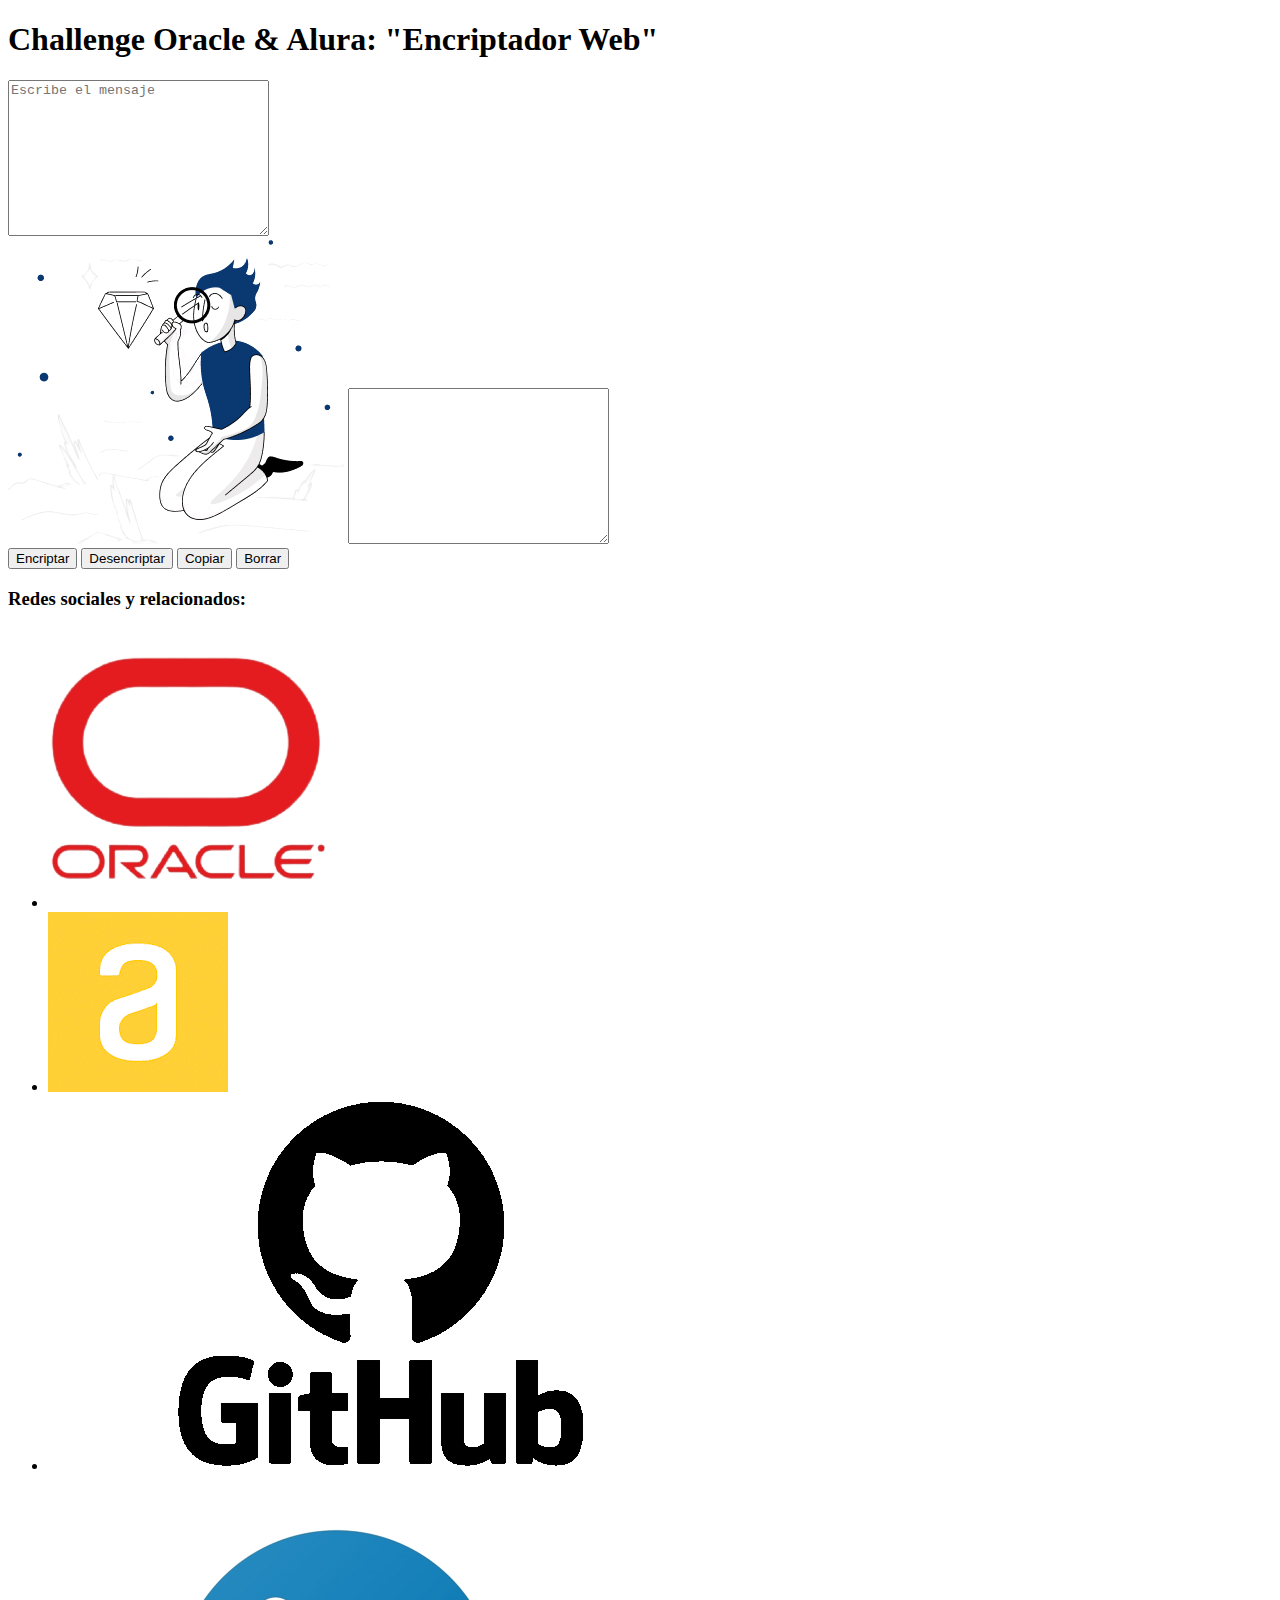
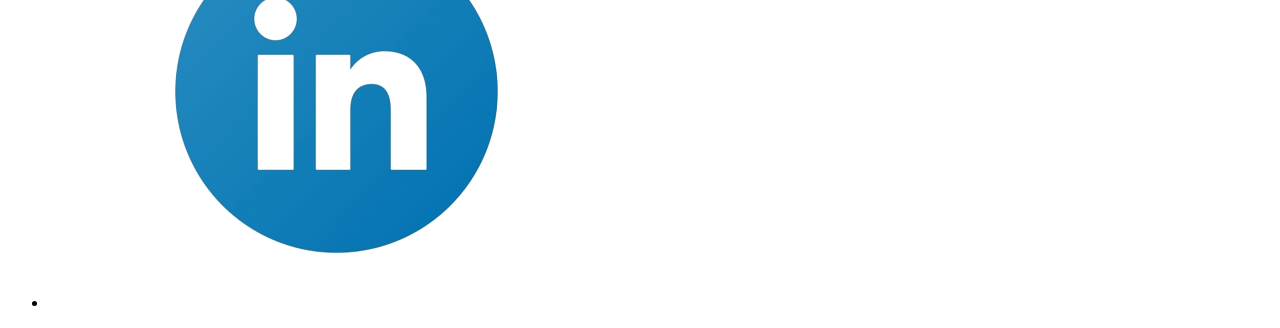
==== index.html @ 7056fb89 "Terminado?" ====
<!DOCTYPE html>
<html lang="es">

<head>
    <meta charset="UTF-8">
    <meta http-equiv="X-UA-Compatible" content="IE=edge">
    <meta name="viewport" content="width=device-width, initial-scale=1.0">
    <title>Encriptador Web Challenge</title>
    <link rel="stylesheet" href="./Css/estilos.css">
</head>

<body>

    <header>

        <h1 class="h1"> Challenge Oracle & Alura: "Encriptador Web"</h1>

    </header>

    <div class="contenedor">

        <div class="encriptar">

            <textarea name="texto-a-encriptar" id="encriptar-text" class="encriptar-text" cols="30" rows="10"
                placeholder="Escribe el mensaje" ></textarea>
        </div>

        <div class=" encriptado">
            <img src="./Img/Muñeco.png" alt="Placeholder" class="placeholder-image" id="placeholder-image">
            <textarea name="texto-desencriptado" id="encriptado-text" cols="30" rows="10" readonly="true"
                class="encriptado-text"></textarea>
        </div>

    </div>

    <div class="boton-container">
        <button class="boton" id="encriptar" onclick="codificarTexto()"> Encriptar </button>

        <button class=" boton" id="desencriptar" onclick="decodificarTexto()"> Desencriptar </button>

        <button class="boton" id="copiar" onclick="copyText()"> Copiar </button>

        <button class="boton" id="borrar" onclick="borrarTexto()"> Borrar </button>
    </div>

    <footer>

        <h3 font-size="15px" class="h3">Redes sociales y relacionados:</h3>

        <div class="icon-container">
            <ul>
                <li><a href="https://www.oracle.com/"><img src="./Img/Oracle-icon.png" class="icon"></a></li>
                <li><a href="https://www.alura.com/"> <img src="./Img/Alura-icon.png" class="icon"> </a> </li>
                <li><a href="https://github.com/SergioMainJG"><img src="./Img/Github-icon.png" class="icon"></a> </li>
                <li><a href="https://www.linkedin.com/in/arce-roldán-sergio-elías/"><img src="./Img/Linkdn-icon.png"
                            class="icon">
                    </a>
                </li>
            </ul>
        </div>
    </footer>



</body>

<script src="./JS/codificador.js"></script>
<script src="./JS/decodificador.js"></script>
<script src="./JS/copiar.js"></script>
<script src="./JS/borrar.js"></script>
<script src="./JS/validaciones.js"></script>

</html>
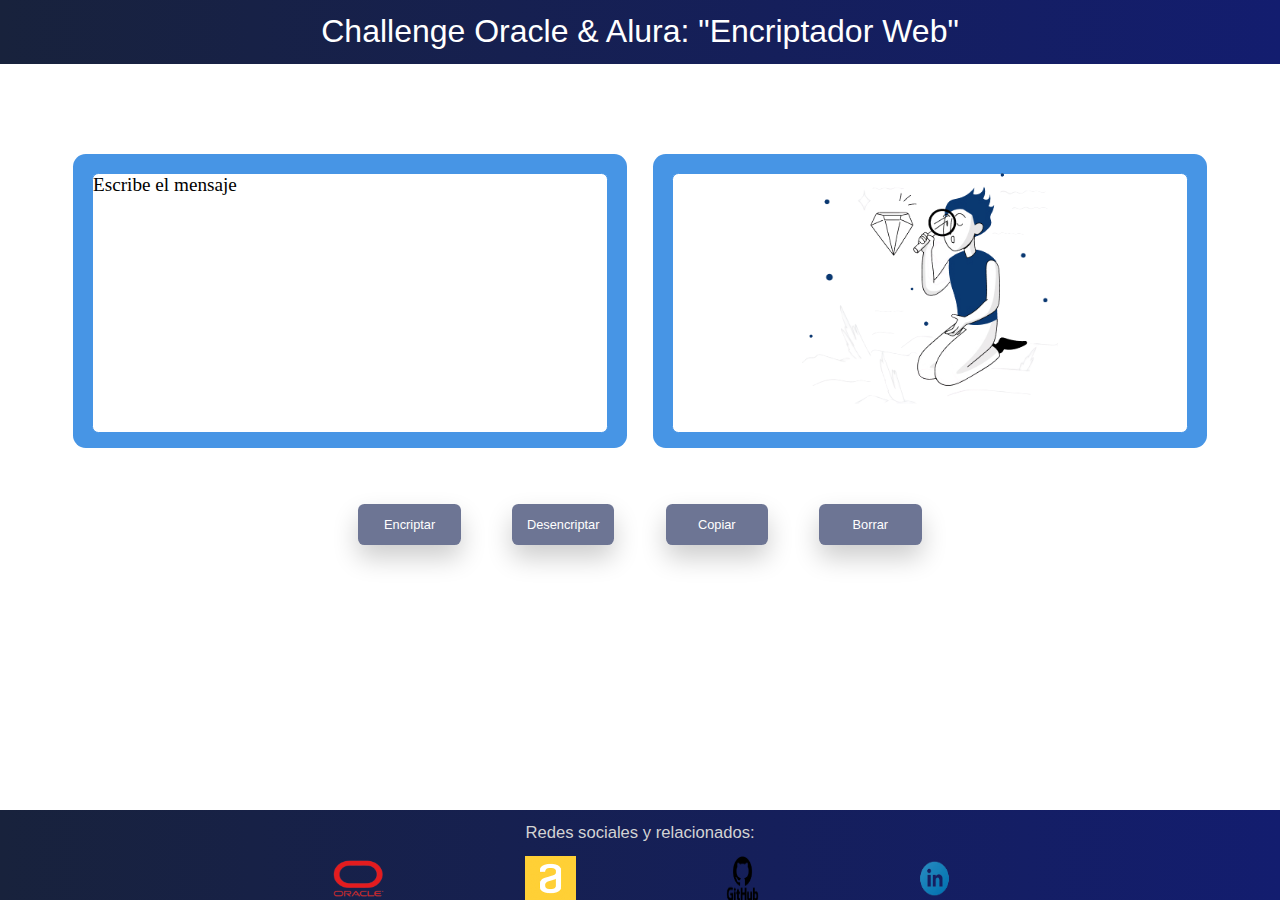
==== commit 18853b43: "Cambio de directorios" ====
--- a/index.html
+++ b/index.html
@@ -6,7 +6,7 @@
     <meta http-equiv="X-UA-Compatible" content="IE=edge">
     <meta name="viewport" content="width=device-width, initial-scale=1.0">
     <title>Encriptador Web Challenge</title>
-    <link rel="stylesheet" href="./Css/estilos.css">
+    <link rel="stylesheet" href="./CSS/estilos.css">
 </head>
 
 <body>
@@ -22,7 +22,7 @@
         <div class="encriptar">
 
             <textarea name="texto-a-encriptar" id="encriptar-text" class="encriptar-text" cols="30" rows="10"
-                placeholder="Escribe el mensaje" ></textarea>
+                placeholder="Escribe el mensaje"></textarea>
         </div>
 
         <div class=" encriptado">
--- a/CSS/estilos.css
+++ b/CSS/estilos.css
@@ -0,0 +1,283 @@
+/* http://meyerweb.com/eric/tools/css/reset/ 
+   v2.0 | 20110126
+   License: none (public domain)
+*/
+
+html,
+body,
+div,
+span,
+applet,
+object,
+iframe,
+h1,
+h2,
+h3,
+h4,
+h5,
+h6,
+p,
+blockquote,
+pre,
+a,
+abbr,
+acronym,
+address,
+big,
+cite,
+code,
+del,
+dfn,
+em,
+img,
+ins,
+kbd,
+q,
+s,
+samp,
+small,
+strike,
+strong,
+sub,
+sup,
+tt,
+var,
+b,
+u,
+i,
+center,
+dl,
+dt,
+dd,
+ol,
+ul,
+li,
+fieldset,
+form,
+label,
+legend,
+table,
+caption,
+tbody,
+tfoot,
+thead,
+tr,
+th,
+td,
+article,
+aside,
+canvas,
+details,
+embed,
+figure,
+figcaption,
+footer,
+header,
+hgroup,
+menu,
+nav,
+output,
+ruby,
+section,
+summary,
+time,
+mark,
+audio,
+video {
+    margin: 0;
+    padding: 0;
+    border: 0;
+    font-size: 100%;
+    font: inherit;
+    vertical-align: baseline;
+}
+
+/* HTML5 display-role reset for older browsers */
+article,
+aside,
+details,
+figcaption,
+figure,
+footer,
+header,
+hgroup,
+menu,
+nav,
+section {
+    display: block;
+}
+
+
+header {
+    background: linear-gradient(to right, #18223c, #131d6f);
+    width: 100%;
+    height: 5vw;
+    top: 0;
+    position: fixed;
+}
+
+footer {
+    background: linear-gradient(to right, #18223c, #131d6f);
+    width: 100%;
+    height: 7vw;
+    bottom: 0;
+    position: fixed;
+}
+
+.h1 {
+    font: 2.5vw "Helvetica Neue", Helvetica, sans-serif;
+    font-weight: 100%;
+    margin: 1%;
+    color: white;
+    text-align: center;
+}
+
+.h2 {
+    font: 2vw Arial, Helvetica, sans-serif;
+    font-weight: 100%;
+    margin: 1%;
+    color: lightgray;
+    text-align: center;
+}
+
+.h3 {
+    font: 1.3vw Arial, Helvetica, sans-serif;
+    font-weight: 100%;
+    margin: 1%;
+    color: lightgray;
+    text-align: center;
+}
+
+ul {
+    list-style: none;
+    margin: 0;
+    padding: 0;
+    display: flex;
+    justify-content: center;
+}
+
+li {
+    margin-right: 0.5vw;
+    margin-left: 0.5vw;
+}
+
+a {
+    color: white;
+    font-family: "Helvetica Neue", sans-serif;
+    text-decoration: none;
+}
+
+.contenedor {
+    margin-top: 11vw;
+    margin-left: 5vw;
+    margin-right: 5vw;
+    margin-bottom: 0;
+    background-color: transparent;
+    border-radius: 1vw;
+    display: flex;
+    justify-content: center;
+    align-items: center;
+    height: 100%;
+}
+
+.encriptar,
+.encriptado {
+    border-radius: 1vw;
+    width: 50vw;
+    height: 20vw;
+    margin: 1vw;
+    padding: 1.5vw;
+    background-color: #4795e5;
+    display: flex;
+    justify-content: center;
+}
+
+.encriptado {
+    position: relative;
+}
+
+.encriptar-text,
+.encriptado-text {
+    border-radius: 0.5vw;
+    border-color: #4795e5;
+    width: 40vw;
+    height: 20vw;
+    text-align: left;
+    text-align: top;
+    padding-top: 0;
+    padding-left: 0;
+    color: black;
+    resize: none;
+    font-family: "Helvetica Neue", sans-serif;
+    font-size: 100%;
+}
+
+/* .encriptado-text {
+    background-color: transparent;
+} */
+
+.placeholder-image {
+    position: absolute;
+    top: 2;
+    left: 1;
+    z-index: 0;
+    width: 20vw;
+}
+
+.icon-container {
+    margin-left: 1vw;
+    margin-top: 0;
+    display: flex;
+    justify-content: center;
+    align-items: center;
+    bottom: 0;
+    padding-bottom: 1vw;
+    position: relative;
+}
+
+
+.icon {
+    width: 4vw;
+    height: 3.5vw;
+    margin-left: 5vw;
+    margin-right: 5vw;
+    align-items: center;
+    display: inline-block;
+}
+
+
+
+.encriptar-text::placeholder {
+    font-family: "Helvetica Neue";
+    color: black;
+    font-size: 1.5vw;
+}
+
+.boton-container {
+    margin-left: auto;
+    display: flex;
+    justify-content: center;
+    align-items: center;
+    height: 10vw;
+}
+
+.boton {
+    background-color: #6d7594;
+    margin: 2%;
+    color: white;
+    border: none;
+    border-radius: 0.5vw;
+    padding: 1vw;
+    box-shadow: 0 1vw 2vw rgba(0, 0, 0, 0.2);
+    width: 8vw;
+    display: flex;
+    align-items: center;
+    justify-content: center;
+    font-family: "Helvetica Neue", sans-serif;
+    font-size: 1vw;
+}
+
+.boton:hover {
+    transform: translateY(-1vw);
+    background-color: #6c799b;
+}